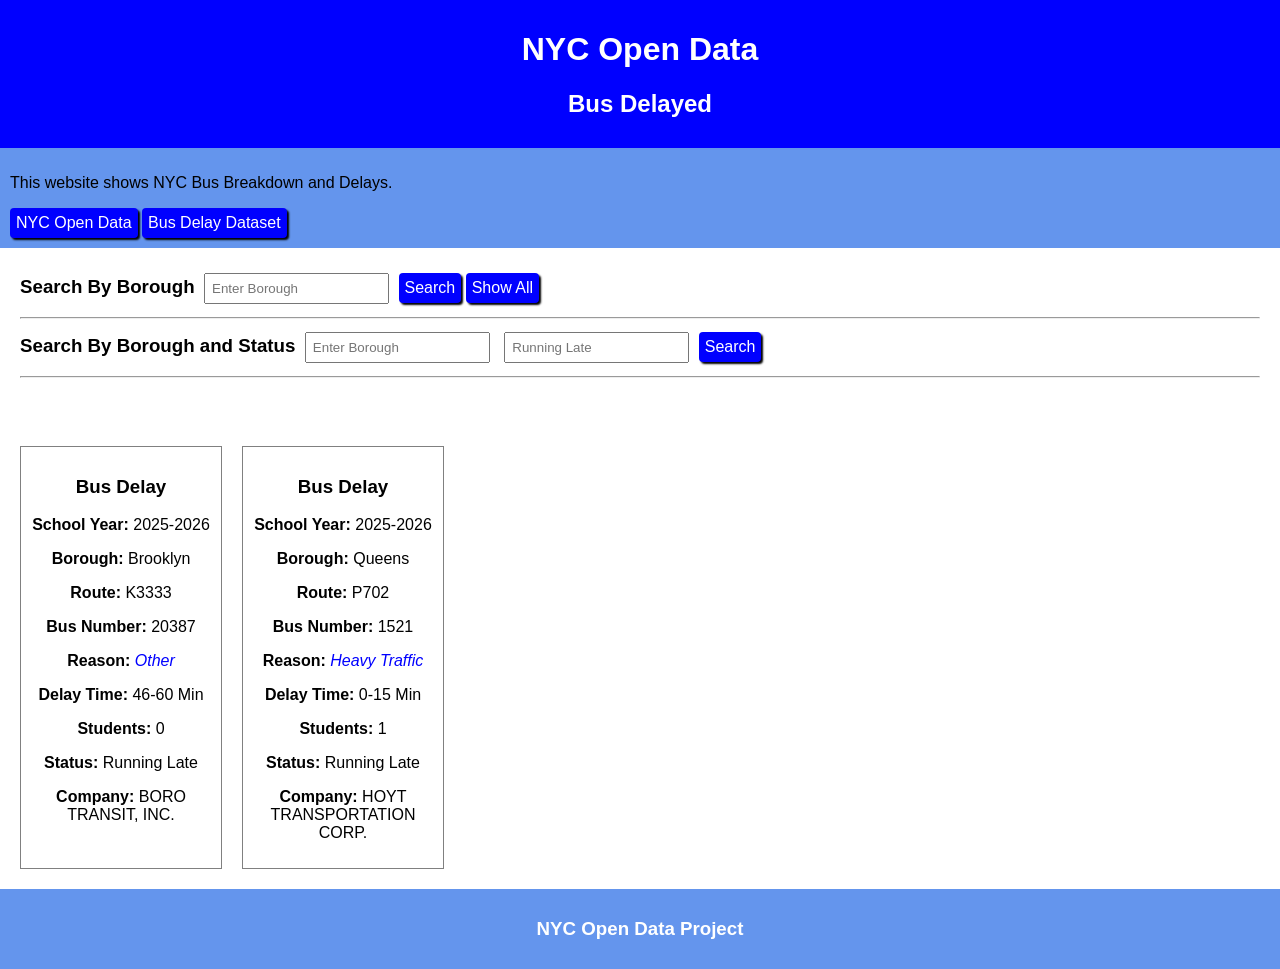
==== index.html @ 991ca177 "change1" ====
<!DOCTYPE html>
<html>
  <head>
    <title>NYC Open Data</title>

    <style>
      html, body{
        margin:0 auto;
        font-family:Arial;
      }

      .container{
        display:flex;
        padding:10px;
      }

      .center{
        justify-content:center;
        align-items:center;
      }

      .subbanner{
        background-color:cornflowerblue;
      }

      #banner{
        background-color:blue;
        color:white;
      }

      #footer{
        background-color:cornflowerblue;
        color:white;
        left:0;
        right:0;
        bottom:0px;
      }

      .card{
        flex:1;
        margin:10px;
        padding:10px;
        border:1px solid gray;
        text-align:center;
        max-width:180px;
        min-width:180px;
        background-color:white;
      }

      .button{
        text-decoration:none;
        background-color:blue;
        color:white;
        border-radius:4px;
        padding:6px;
        box-shadow:2px 2px 2px black;
        cursor:pointer;
        display:inline-block;
      }

      .button:hover{
        background-color:cornflowerblue;
      }

      #output{
        flex-wrap:wrap;
      }

      .highlight{
        font-style:italic;
        color:blue;
      }

      .heading{
        font-weight:bold;
      }

      input{
        padding:6px;
        margin:5px;
      }
    </style>

    <script>
      let data = [
        {
          school_year:"2025-2026",
          boro:"Brooklyn",
          route_number:"K3333",
          bus_no:"20387",
          reason:"Other",
          how_long_delayed:"46-60 Min",
          number_of_students_on_the_bus:"0",
          breakdown_or_running_late:"Running Late",
          bus_company_name:"BORO TRANSIT, INC."
        },
        {
          school_year:"2025-2026",
          boro:"Queens",
          route_number:"P702",
          bus_no:"1521",
          reason:"Heavy Traffic",
          how_long_delayed:"0-15 Min",
          number_of_students_on_the_bus:"1",
          breakdown_or_running_late:"Running Late",
          bus_company_name:"HOYT TRANSPORTATION CORP."
        }
      ];

      function init(){
        showCards(data);
      }

      function showCards(list){
        let output = document.getElementById("output");
        let build = "";

        for(let i = 0; i < list.length; i++){
          let delay = list[i];

          build += `<div class="card">`;
          build += `<h3>Bus Delay</h3>`;
          build += `<p><span class="heading">School Year:</span> ${delay.school_year}</p>`;
          build += `<p><span class="heading">Borough:</span> ${delay.boro}</p>`;
          build += `<p><span class="heading">Route:</span> ${delay.route_number}</p>`;
          build += `<p><span class="heading">Bus Number:</span> ${delay.bus_no}</p>`;
          build += `<p><span class="heading">Reason:</span> <span class="highlight">${delay.reason}</span></p>`;
          build += `<p><span class="heading">Delay Time:</span> ${delay.how_long_delayed}</p>`;
          build += `<p><span class="heading">Students:</span> ${delay.number_of_students_on_the_bus}</p>`;
          build += `<p><span class="heading">Status:</span> ${delay.breakdown_or_running_late}</p>`;
          build += `<p><span class="heading">Company:</span> ${delay.bus_company_name}</p>`;
          build += `</div>`;
        }

        output.innerHTML = build;
      }

      function filterByBorough(){
        let borough = document.getElementById("borough").value;
        let filtered = [];

        for(let i = 0; i < data.length; i++){
          if(data[i].boro.toLowerCase() == borough.toLowerCase()){
            filtered.push(data[i]);
          }
        }

        document.getElementById("result").innerHTML = "<h3>Results Found: " + filtered.length + "</h3>";
        showCards(filtered);
      }

      function filterByBoroughAndStatus(){
        let borough = document.getElementById("borough2").value;
        let status = document.getElementById("status").value;
        let filtered = [];

        for(let i = 0; i < data.length; i++){
          if(data[i].boro.toLowerCase() == borough.toLowerCase() && data[i].breakdown_or_running_late.toLowerCase() == status.toLowerCase()){
            filtered.push(data[i]);
          }
        }

        document.getElementById("result").innerHTML = "<h3>Results Found: " + filtered.length + "</h3>";
        showCards(filtered);
      }

      function showAll(){
        document.getElementById("borough").value = "";
        document.getElementById("borough2").value = "";
        document.getElementById("status").value = "";
        document.getElementById("result").innerHTML = "";
        showCards(data);
      }
    </script>
  </head>

  <body onload="init()">

    <div id="banner" class="container center">
      <div style="text-align:center">
        <h1>NYC Open Data</h1>
        <h2>Bus Delayed</h2>
      </div>
    </div>

    <div class="container subbanner">
      <div>
        <p>This website shows NYC Bus Breakdown and Delays.</p>

        <a class="button" href="https://data.cityofnewyork.us/resource/ez4e-fazm.json" target="_blank">NYC Open Data</a>

        <a class="button" href="https://data.cityofnewyork.us/Transportation/Bus-Breakdown-and-Delays/ez4e-fazm/about_data" target="_blank">Bus Delay Dataset</a>
      </div>
    </div>

    <div style="padding:20px">

      <h3 style="display:inline;">Search By Borough</h3>

      <input type="text" id="borough" placeholder="Enter Borough">

      <a class="button" onclick="filterByBorough()">Search</a>

      <a class="button" onclick="showAll()">Show All</a>

      <hr>

      <h3 style="display:inline;">Search By Borough and Status</h3>

      <input type="text" id="borough2" placeholder="Enter Borough">

      <input type="text" id="status" placeholder="Running Late">

      <a class="button" onclick="filterByBoroughAndStatus()">Search</a>

      <hr>

    </div>

    <div id="result" class="container">
    </div>

    <div id="output" class="container">
    </div>

    <div id="footer" class="container center">
      <h3>NYC Open Data Project</h3>
    </div>

  </body>
</html>
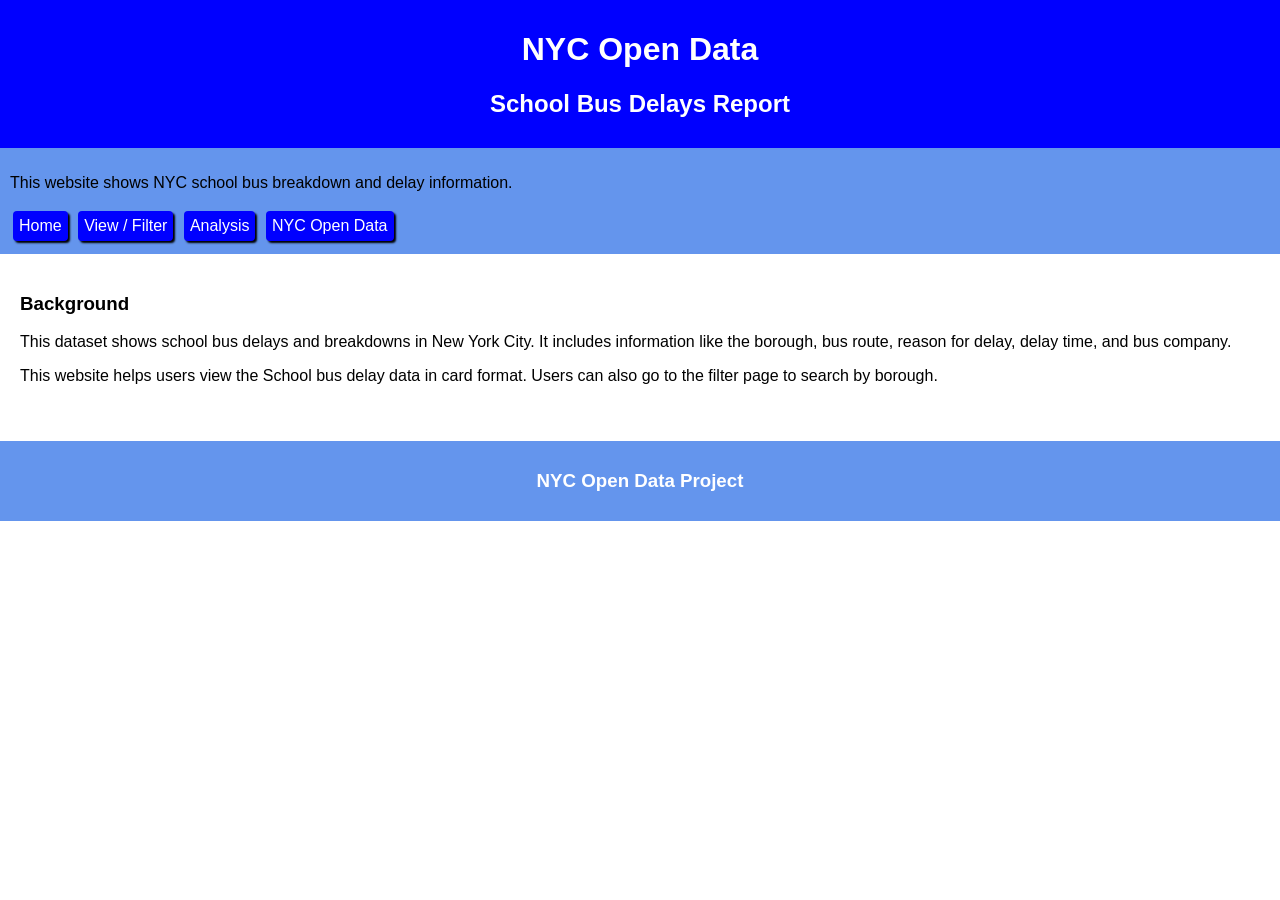
==== commit 9e3bba43: "d" ====
--- a/index.html
+++ b/index.html
@@ -2,176 +2,8 @@
 <html>
   <head>
     <title>NYC Open Data</title>
-
-    <style>
-      html, body{
-        margin:0 auto;
-        font-family:Arial;
-      }
-
-      .container{
-        display:flex;
-        padding:10px;
-      }
-
-      .center{
-        justify-content:center;
-        align-items:center;
-      }
-
-      .subbanner{
-        background-color:cornflowerblue;
-      }
-
-      #banner{
-        background-color:blue;
-        color:white;
-      }
-
-      #footer{
-        background-color:cornflowerblue;
-        color:white;
-        left:0;
-        right:0;
-        bottom:0px;
-      }
-
-      .card{
-        flex:1;
-        margin:10px;
-        padding:10px;
-        border:1px solid gray;
-        text-align:center;
-        max-width:180px;
-        min-width:180px;
-        background-color:white;
-      }
-
-      .button{
-        text-decoration:none;
-        background-color:blue;
-        color:white;
-        border-radius:4px;
-        padding:6px;
-        box-shadow:2px 2px 2px black;
-        cursor:pointer;
-        display:inline-block;
-      }
-
-      .button:hover{
-        background-color:cornflowerblue;
-      }
-
-      #output{
-        flex-wrap:wrap;
-      }
-
-      .highlight{
-        font-style:italic;
-        color:blue;
-      }
-
-      .heading{
-        font-weight:bold;
-      }
-
-      input{
-        padding:6px;
-        margin:5px;
-      }
-    </style>
-
-    <script>
-      let data = [
-        {
-          school_year:"2025-2026",
-          boro:"Brooklyn",
-          route_number:"K3333",
-          bus_no:"20387",
-          reason:"Other",
-          how_long_delayed:"46-60 Min",
-          number_of_students_on_the_bus:"0",
-          breakdown_or_running_late:"Running Late",
-          bus_company_name:"BORO TRANSIT, INC."
-        },
-        {
-          school_year:"2025-2026",
-          boro:"Queens",
-          route_number:"P702",
-          bus_no:"1521",
-          reason:"Heavy Traffic",
-          how_long_delayed:"0-15 Min",
-          number_of_students_on_the_bus:"1",
-          breakdown_or_running_late:"Running Late",
-          bus_company_name:"HOYT TRANSPORTATION CORP."
-        }
-      ];
-
-      function init(){
-        showCards(data);
-      }
-
-      function showCards(list){
-        let output = document.getElementById("output");
-        let build = "";
-
-        for(let i = 0; i < list.length; i++){
-          let delay = list[i];
-
-          build += `<div class="card">`;
-          build += `<h3>Bus Delay</h3>`;
-          build += `<p><span class="heading">School Year:</span> ${delay.school_year}</p>`;
-          build += `<p><span class="heading">Borough:</span> ${delay.boro}</p>`;
-          build += `<p><span class="heading">Route:</span> ${delay.route_number}</p>`;
-          build += `<p><span class="heading">Bus Number:</span> ${delay.bus_no}</p>`;
-          build += `<p><span class="heading">Reason:</span> <span class="highlight">${delay.reason}</span></p>`;
-          build += `<p><span class="heading">Delay Time:</span> ${delay.how_long_delayed}</p>`;
-          build += `<p><span class="heading">Students:</span> ${delay.number_of_students_on_the_bus}</p>`;
-          build += `<p><span class="heading">Status:</span> ${delay.breakdown_or_running_late}</p>`;
-          build += `<p><span class="heading">Company:</span> ${delay.bus_company_name}</p>`;
-          build += `</div>`;
-        }
-
-        output.innerHTML = build;
-      }
-
-      function filterByBorough(){
-        let borough = document.getElementById("borough").value;
-        let filtered = [];
-
-        for(let i = 0; i < data.length; i++){
-          if(data[i].boro.toLowerCase() == borough.toLowerCase()){
-            filtered.push(data[i]);
-          }
-        }
-
-        document.getElementById("result").innerHTML = "<h3>Results Found: " + filtered.length + "</h3>";
-        showCards(filtered);
-      }
-
-      function filterByBoroughAndStatus(){
-        let borough = document.getElementById("borough2").value;
-        let status = document.getElementById("status").value;
-        let filtered = [];
-
-        for(let i = 0; i < data.length; i++){
-          if(data[i].boro.toLowerCase() == borough.toLowerCase() && data[i].breakdown_or_running_late.toLowerCase() == status.toLowerCase()){
-            filtered.push(data[i]);
-          }
-        }
-
-        document.getElementById("result").innerHTML = "<h3>Results Found: " + filtered.length + "</h3>";
-        showCards(filtered);
-      }
-
-      function showAll(){
-        document.getElementById("borough").value = "";
-        document.getElementById("borough2").value = "";
-        document.getElementById("status").value = "";
-        document.getElementById("result").innerHTML = "";
-        showCards(data);
-      }
-    </script>
+    <link href="style.css" rel="stylesheet" type="text/css">
+    <script src="script.js"></script>
   </head>
 
   <body onload="init()">
@@ -179,45 +11,34 @@
     <div id="banner" class="container center">
       <div style="text-align:center">
         <h1>NYC Open Data</h1>
-        <h2>Bus Delayed</h2>
+        <h2>School Bus Delays Report</h2>
       </div>
     </div>
 
     <div class="container subbanner">
       <div>
-        <p>This website shows NYC Bus Breakdown and Delays.</p>
+        <p>This website shows NYC school bus breakdown and delay information.</p>
 
+        <a class="button" href="index.html">Home</a>
+        <a class="button" href="filter.html">View / Filter</a>
+        <a class="button" href="analysis.html">Analysis</a>
         <a class="button" href="https://data.cityofnewyork.us/resource/ez4e-fazm.json" target="_blank">NYC Open Data</a>
-
-        <a class="button" href="https://data.cityofnewyork.us/Transportation/Bus-Breakdown-and-Delays/ez4e-fazm/about_data" target="_blank">Bus Delay Dataset</a>
       </div>
     </div>
 
     <div style="padding:20px">
+      <h3>Background</h3>
 
-      <h3 style="display:inline;">Search By Borough</h3>
+      <p>
+        This dataset shows school bus delays and breakdowns in New York City.
+        It includes information like the borough, bus route, reason for delay,
+        delay time, and bus company.
+      </p>
 
-      <input type="text" id="borough" placeholder="Enter Borough">
-
-      <a class="button" onclick="filterByBorough()">Search</a>
-
-      <a class="button" onclick="showAll()">Show All</a>
-
-      <hr>
-
-      <h3 style="display:inline;">Search By Borough and Status</h3>
-
-      <input type="text" id="borough2" placeholder="Enter Borough">
-
-      <input type="text" id="status" placeholder="Running Late">
-
-      <a class="button" onclick="filterByBoroughAndStatus()">Search</a>
-
-      <hr>
-
-    </div>
-
-    <div id="result" class="container">
+      <p>
+        This website helps users view the School bus delay data in card format.
+        Users can also go to the filter page to search by borough.
+      </p>
     </div>
 
     <div id="output" class="container">
--- a/style.css
+++ b/style.css
@@ -0,0 +1,87 @@
+html, body{
+  margin:0 auto;
+  font-family:Arial;
+}
+
+.container{
+  display:flex;
+  padding:10px;
+}
+
+.center{
+  justify-content:center;
+  align-items:center;
+}
+
+.subbanner{
+  background-color:cornflowerblue;
+}
+
+#banner{
+  background-color:blue;
+  color:white;
+}
+
+#footer{
+  background-color:cornflowerblue;
+  color:white;
+  left:0;
+  right:0;
+  bottom:0px;
+}
+
+.card{
+  flex:1;
+  margin:10px;
+  padding:10px;
+  border:1px solid gray;
+  text-align:center;
+  max-width:180px;
+  min-width:180px;
+}
+
+.button{
+  text-decoration:none;
+  background-color:blue;
+  color:white;
+  border-radius:4px;
+  padding:6px;
+  box-shadow:2px 2px 2px black;
+  display:inline-block;
+  margin:3px;
+}
+
+.button:hover{
+  background-color:cornflowerblue;
+}
+
+#output{
+  flex-wrap:wrap;
+}
+
+.highlight{
+  font-style:italic;
+  color:blue;
+}
+
+.heading{
+  font-weight:bold;
+}
+
+input{
+  padding:6px;
+  margin:5px;
+}
+
+.barbox{
+  border:1px solid gray;
+  padding:10px;
+  width:250px;
+}
+
+.bar{
+  background-color:cornflowerblue;
+  color:white;
+  padding:5px;
+  margin:5px;
+}
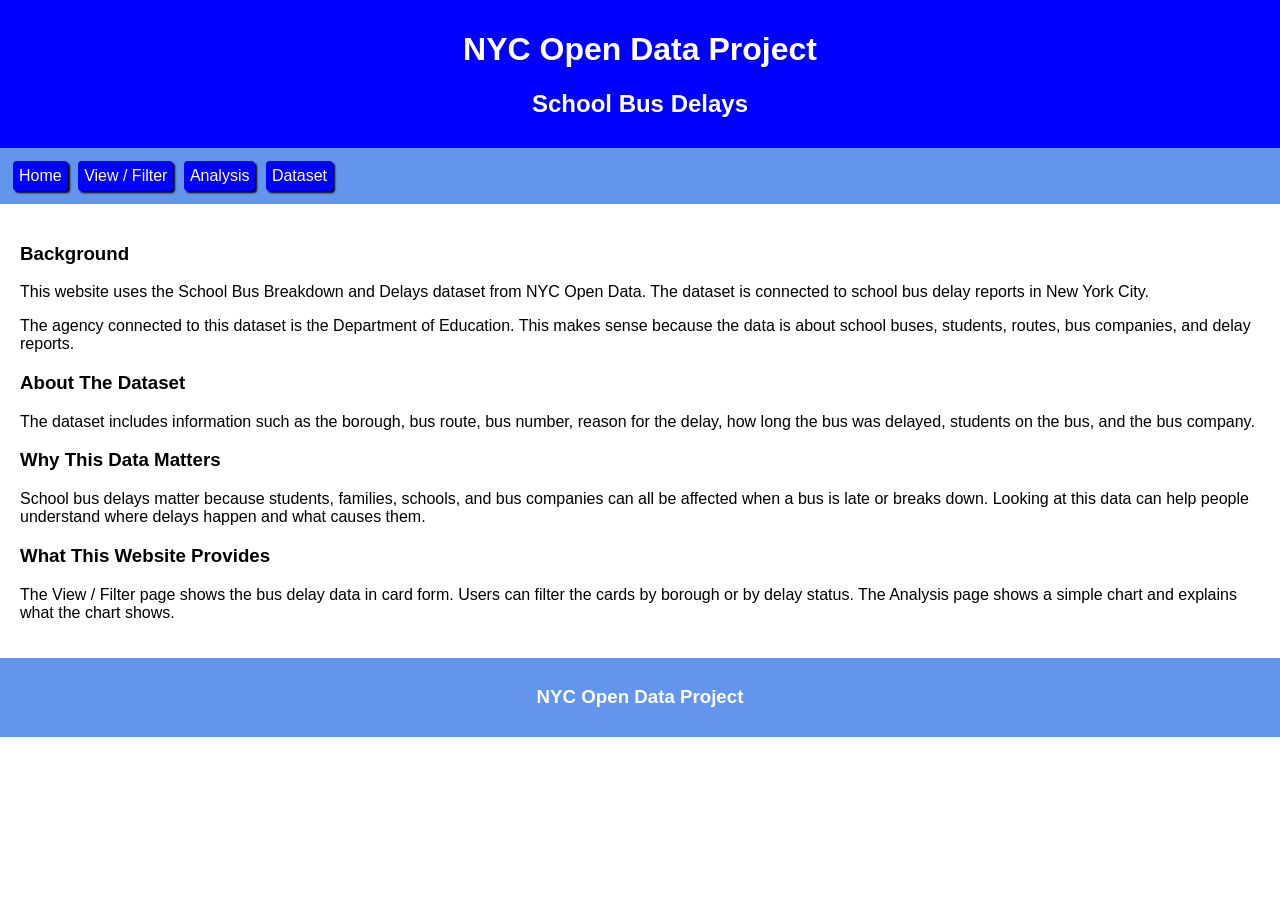
==== commit 919fcb96: "all" ====
--- a/index.html
+++ b/index.html
@@ -1,47 +1,66 @@
 <!DOCTYPE html>
 <html>
   <head>
-    <title>NYC Open Data</title>
+    <title>NYC Open Data Project</title>
     <link href="style.css" rel="stylesheet" type="text/css">
     <script src="script.js"></script>
   </head>
 
-  <body onload="init()">
+  <body>
 
     <div id="banner" class="container center">
       <div style="text-align:center">
-        <h1>NYC Open Data</h1>
-        <h2>School Bus Delays Report</h2>
+        <h1>NYC Open Data Project</h1>
+        <h2>School Bus Delays</h2>
       </div>
     </div>
 
     <div class="container subbanner">
       <div>
-        <p>This website shows NYC school bus breakdown and delay information.</p>
-
         <a class="button" href="index.html">Home</a>
         <a class="button" href="filter.html">View / Filter</a>
         <a class="button" href="analysis.html">Analysis</a>
-        <a class="button" href="https://data.cityofnewyork.us/resource/ez4e-fazm.json" target="_blank">NYC Open Data</a>
+        <a class="button" href="https://data.cityofnewyork.us/Transportation/Bus-Breakdown-and-Delays/ez4e-fazm/about_data" target="_blank">Dataset</a>
       </div>
     </div>
 
-    <div style="padding:20px">
+    <div class="main">
       <h3>Background</h3>
 
       <p>
-        This dataset shows school bus delays and breakdowns in New York City.
-        It includes information like the borough, bus route, reason for delay,
-        delay time, and bus company.
+        This website uses the School Bus Breakdown and Delays dataset from NYC Open Data.
+        The dataset is connected to school bus delay reports in New York City.
       </p>
 
       <p>
-        This website helps users view the School bus delay data in card format.
-        Users can also go to the filter page to search by borough.
+        The agency connected to this dataset is the Department of Education.
+        This makes sense because the data is about school buses, students, routes,
+        bus companies, and delay reports.
       </p>
-    </div>
 
-    <div id="output" class="container">
+      <h3>About The Dataset</h3>
+
+      <p>
+        The dataset includes information such as the borough, bus route, bus number,
+        reason for the delay, how long the bus was delayed, students on the bus,
+        and the bus company.
+      </p>
+
+      <h3>Why This Data Matters</h3>
+
+      <p>
+        School bus delays matter because students, families, schools, and bus companies
+        can all be affected when a bus is late or breaks down. Looking at this data can
+        help people understand where delays happen and what causes them.
+      </p>
+
+      <h3>What This Website Provides</h3>
+
+      <p>
+        The View / Filter page shows the bus delay data in card form. Users can filter
+        the cards by borough or by delay status. The Analysis page shows a simple chart
+        and explains what the chart shows.
+      </p>
     </div>
 
     <div id="footer" class="container center">
--- a/style.css
+++ b/style.css
@@ -13,31 +13,31 @@
   align-items:center;
 }
 
-.subbanner{
-  background-color:cornflowerblue;
-}
-
 #banner{
   background-color:blue;
   color:white;
 }
 
+.subbanner{
+  background-color:cornflowerblue;
+}
+
 #footer{
   background-color:cornflowerblue;
   color:white;
-  left:0;
-  right:0;
-  bottom:0px;
+}
+
+.main{
+  padding:20px;
 }
 
 .card{
-  flex:1;
   margin:10px;
   padding:10px;
   border:1px solid gray;
   text-align:center;
-  max-width:180px;
-  min-width:180px;
+  max-width:190px;
+  min-width:190px;
 }
 
 .button{
@@ -49,6 +49,7 @@
   box-shadow:2px 2px 2px black;
   display:inline-block;
   margin:3px;
+  cursor:pointer;
 }
 
 .button:hover{
@@ -73,15 +74,15 @@
   margin:5px;
 }
 
-.barbox{
+.chart{
   border:1px solid gray;
   padding:10px;
-  width:250px;
+  width:300px;
 }
 
 .bar{
   background-color:cornflowerblue;
   color:white;
-  padding:5px;
+  padding:6px;
   margin:5px;
 }
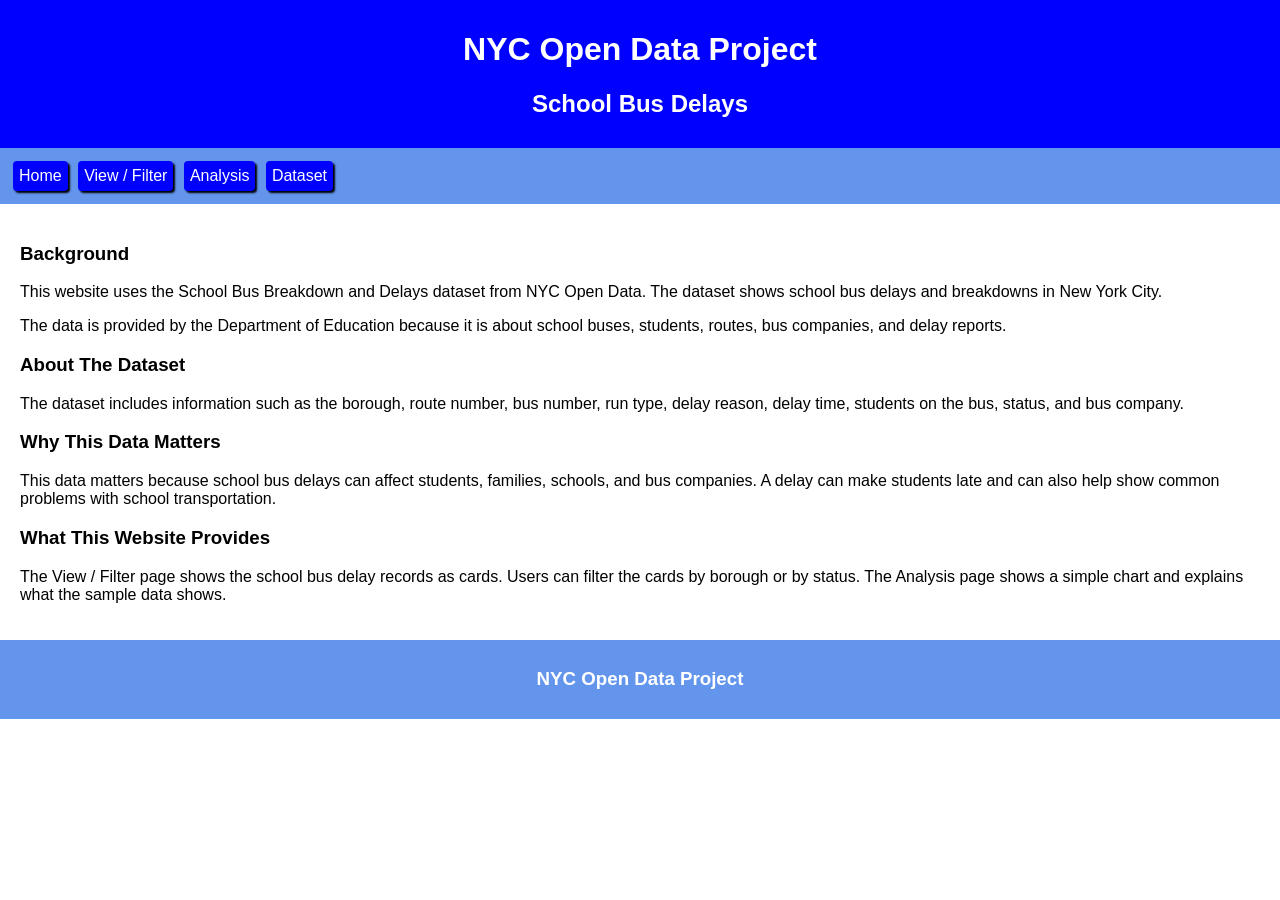
==== commit 2fe5694c: "done" ====
--- a/index.html
+++ b/index.html
@@ -3,7 +3,6 @@
   <head>
     <title>NYC Open Data Project</title>
     <link href="style.css" rel="stylesheet" type="text/css">
-    <script src="script.js"></script>
   </head>
 
   <body>
@@ -29,37 +28,35 @@
 
       <p>
         This website uses the School Bus Breakdown and Delays dataset from NYC Open Data.
-        The dataset is connected to school bus delay reports in New York City.
+        The dataset shows school bus delays and breakdowns in New York City.
       </p>
 
       <p>
-        The agency connected to this dataset is the Department of Education.
-        This makes sense because the data is about school buses, students, routes,
-        bus companies, and delay reports.
+        The data is provided by the Department of Education because it is about school buses,
+        students, routes, bus companies, and delay reports.
       </p>
 
       <h3>About The Dataset</h3>
 
       <p>
-        The dataset includes information such as the borough, bus route, bus number,
-        reason for the delay, how long the bus was delayed, students on the bus,
-        and the bus company.
+        The dataset includes information such as the borough, route number, bus number,
+        run type, delay reason, delay time, students on the bus, status, and bus company.
       </p>
 
       <h3>Why This Data Matters</h3>
 
       <p>
-        School bus delays matter because students, families, schools, and bus companies
-        can all be affected when a bus is late or breaks down. Looking at this data can
-        help people understand where delays happen and what causes them.
+        This data matters because school bus delays can affect students, families,
+        schools, and bus companies. A delay can make students late and can also help
+        show common problems with school transportation.
       </p>
 
       <h3>What This Website Provides</h3>
 
       <p>
-        The View / Filter page shows the bus delay data in card form. Users can filter
-        the cards by borough or by delay status. The Analysis page shows a simple chart
-        and explains what the chart shows.
+        The View / Filter page shows the school bus delay records as cards.
+        Users can filter the cards by borough or by status. The Analysis page
+        shows a simple chart and explains what the sample data shows.
       </p>
     </div>
 
--- a/style.css
+++ b/style.css
@@ -50,6 +50,7 @@
   display:inline-block;
   margin:3px;
   cursor:pointer;
+  border:none;
 }
 
 .button:hover{
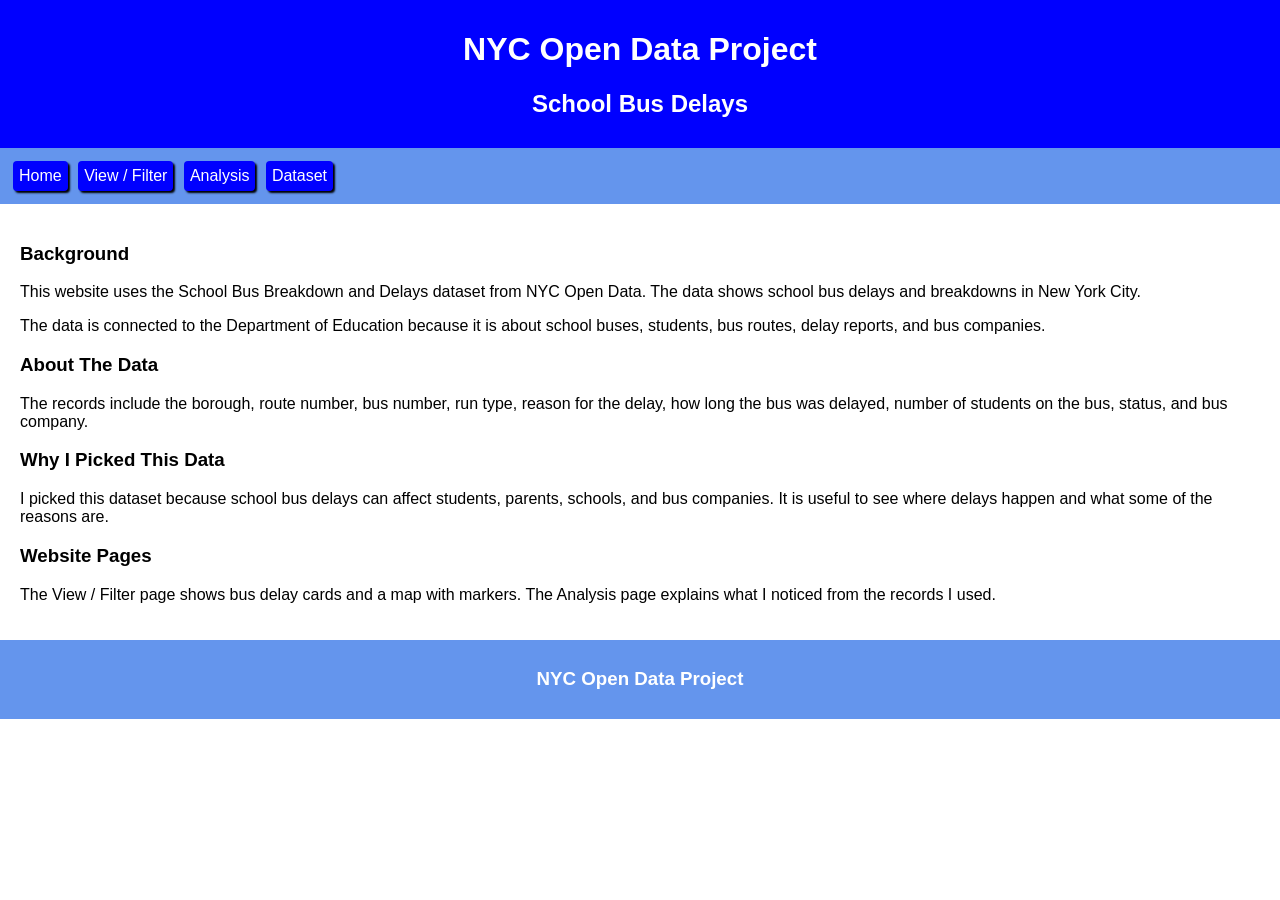
==== commit ef78b89f: "MAP" ====
--- a/index.html
+++ b/index.html
@@ -28,35 +28,33 @@
 
       <p>
         This website uses the School Bus Breakdown and Delays dataset from NYC Open Data.
-        The dataset shows school bus delays and breakdowns in New York City.
+        The data shows school bus delays and breakdowns in New York City.
       </p>
 
       <p>
-        The data is provided by the Department of Education because it is about school buses,
-        students, routes, bus companies, and delay reports.
+        The data is connected to the Department of Education because it is about school buses,
+        students, bus routes, delay reports, and bus companies.
       </p>
 
-      <h3>About The Dataset</h3>
+      <h3>About The Data</h3>
 
       <p>
-        The dataset includes information such as the borough, route number, bus number,
-        run type, delay reason, delay time, students on the bus, status, and bus company.
+        The records include the borough, route number, bus number, run type, reason for the delay,
+        how long the bus was delayed, number of students on the bus, status, and bus company.
       </p>
 
-      <h3>Why This Data Matters</h3>
+      <h3>Why I Picked This Data</h3>
 
       <p>
-        This data matters because school bus delays can affect students, families,
-        schools, and bus companies. A delay can make students late and can also help
-        show common problems with school transportation.
+        I picked this dataset because school bus delays can affect students, parents, schools,
+        and bus companies. It is useful to see where delays happen and what some of the reasons are.
       </p>
 
-      <h3>What This Website Provides</h3>
+      <h3>Website Pages</h3>
 
       <p>
-        The View / Filter page shows the school bus delay records as cards.
-        Users can filter the cards by borough or by status. The Analysis page
-        shows a simple chart and explains what the sample data shows.
+        The View / Filter page shows bus delay cards and a map with markers.
+        The Analysis page explains what I noticed from the records I used.
       </p>
     </div>
 
--- a/style.css
+++ b/style.css
@@ -75,15 +75,9 @@
   margin:5px;
 }
 
-.chart{
+#map{
+  height:550px;
+  width:95%;
+  max-width:1000px;
   border:1px solid gray;
-  padding:10px;
-  width:300px;
-}
-
-.bar{
-  background-color:cornflowerblue;
-  color:white;
-  padding:6px;
-  margin:5px;
 }
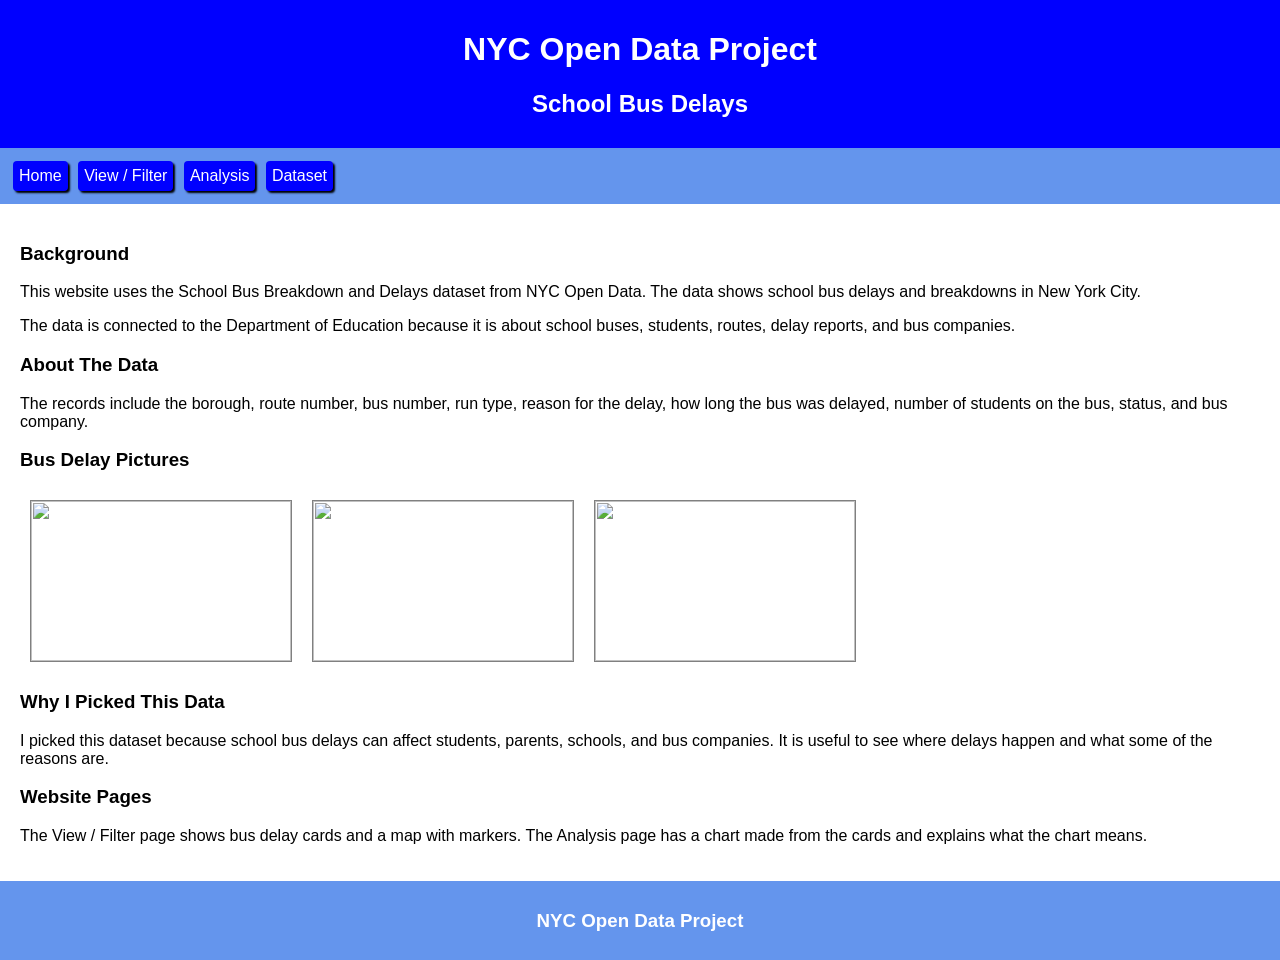
==== commit bd10e5c5: "mm" ====
--- a/index.html
+++ b/index.html
@@ -33,7 +33,7 @@
 
       <p>
         The data is connected to the Department of Education because it is about school buses,
-        students, bus routes, delay reports, and bus companies.
+        students, routes, delay reports, and bus companies.
       </p>
 
       <h3>About The Data</h3>
@@ -43,18 +43,27 @@
         how long the bus was delayed, number of students on the bus, status, and bus company.
       </p>
 
+      <h3>Bus Delay Pictures</h3>
+
+      <div class="pictures">
+        <img src="https://images.unsplash.com/photo-1544620347-c4fd4a3d5957?auto=format&fit=crop&w=500&q=80">
+        <img src="https://images.unsplash.com/photo-1570125909232-eb263c188f7e?auto=format&fit=crop&w=500&q=80">
+        <img src="https://images.unsplash.com/photo-1509749837427-ac94a2553d0e?auto=format&fit=crop&w=500&q=80">
+      </div>
+
       <h3>Why I Picked This Data</h3>
 
       <p>
-        I picked this dataset because school bus delays can affect students, parents, schools,
-        and bus companies. It is useful to see where delays happen and what some of the reasons are.
+        I picked this dataset because school bus delays can affect students, parents,
+        schools, and bus companies. It is useful to see where delays happen and what
+        some of the reasons are.
       </p>
 
       <h3>Website Pages</h3>
 
       <p>
         The View / Filter page shows bus delay cards and a map with markers.
-        The Analysis page explains what I noticed from the records I used.
+        The Analysis page has a chart made from the cards and explains what the chart means.
       </p>
     </div>
 
--- a/style.css
+++ b/style.css
@@ -80,4 +80,32 @@
   width:95%;
   max-width:1000px;
   border:1px solid gray;
+}
+
+.pictures{
+  display:flex;
+  flex-wrap:wrap;
+}
+
+.pictures img{
+  width:260px;
+  height:160px;
+  object-fit:cover;
+  margin:10px;
+  border:1px solid gray;
+}
+
+.chart{
+  border:1px solid gray;
+  padding:10px;
+  width:450px;
+  margin-top:10px;
+  margin-bottom:20px;
+}
+
+.bar{
+  background-color:cornflowerblue;
+  color:white;
+  padding:6px;
+  margin:5px;
 }
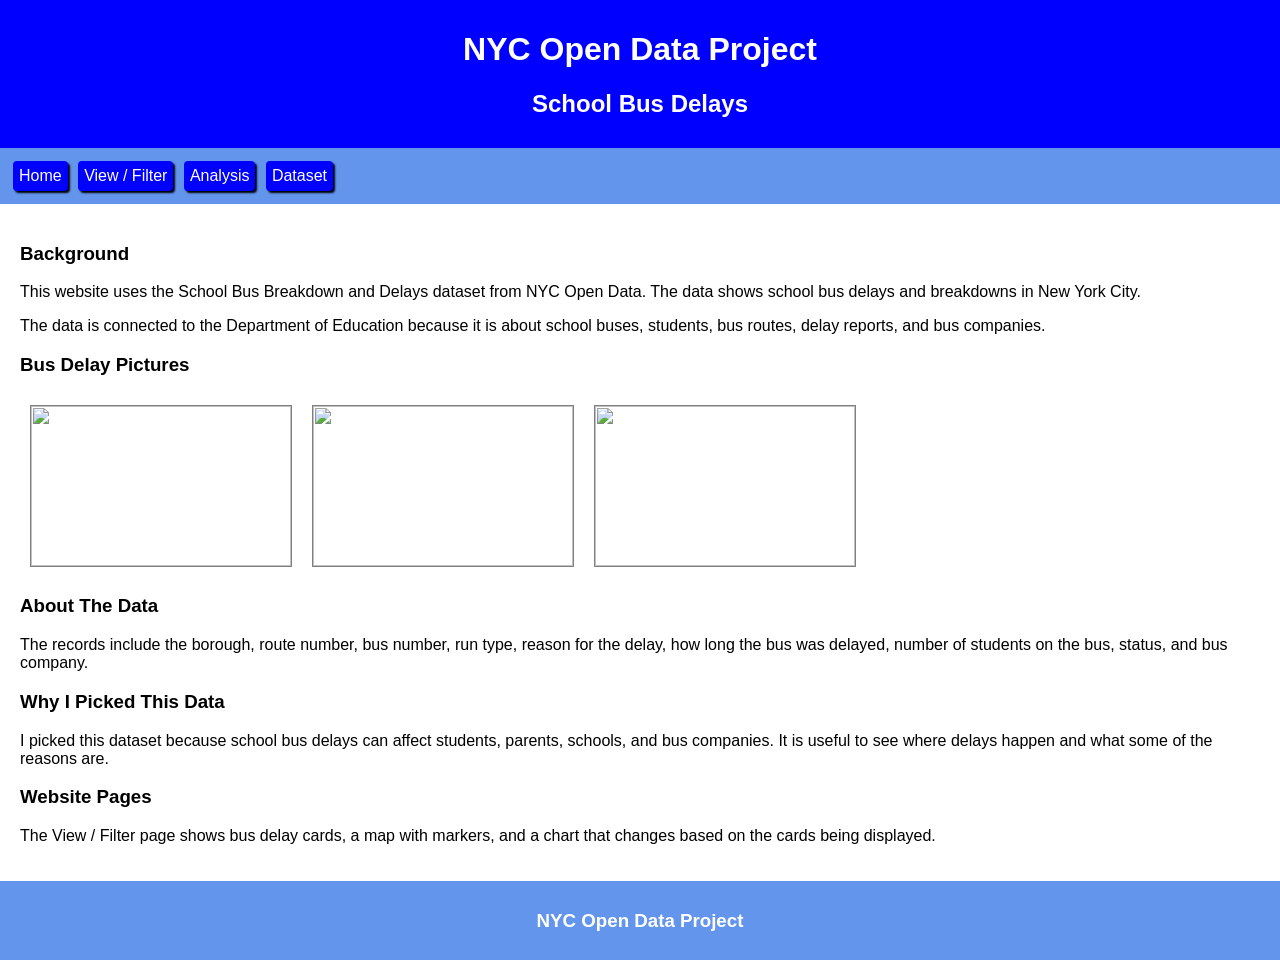
==== commit 36b58306: "CHART" ====
--- a/index.html
+++ b/index.html
@@ -24,6 +24,7 @@
     </div>
 
     <div class="main">
+
       <h3>Background</h3>
 
       <p>
@@ -33,14 +34,7 @@
 
       <p>
         The data is connected to the Department of Education because it is about school buses,
-        students, routes, delay reports, and bus companies.
-      </p>
-
-      <h3>About The Data</h3>
-
-      <p>
-        The records include the borough, route number, bus number, run type, reason for the delay,
-        how long the bus was delayed, number of students on the bus, status, and bus company.
+        students, bus routes, delay reports, and bus companies.
       </p>
 
       <h3>Bus Delay Pictures</h3>
@@ -50,6 +44,13 @@
         <img src="https://images.unsplash.com/photo-1570125909232-eb263c188f7e?auto=format&fit=crop&w=500&q=80">
         <img src="https://images.unsplash.com/photo-1509749837427-ac94a2553d0e?auto=format&fit=crop&w=500&q=80">
       </div>
+
+      <h3>About The Data</h3>
+
+      <p>
+        The records include the borough, route number, bus number, run type, reason for the delay,
+        how long the bus was delayed, number of students on the bus, status, and bus company.
+      </p>
 
       <h3>Why I Picked This Data</h3>
 
@@ -62,9 +63,10 @@
       <h3>Website Pages</h3>
 
       <p>
-        The View / Filter page shows bus delay cards and a map with markers.
-        The Analysis page has a chart made from the cards and explains what the chart means.
+        The View / Filter page shows bus delay cards, a map with markers, and a chart
+        that changes based on the cards being displayed.
       </p>
+
     </div>
 
     <div id="footer" class="container center">
--- a/style.css
+++ b/style.css
@@ -75,6 +75,11 @@
   margin:5px;
 }
 
+select{
+  padding:6px;
+  margin:5px;
+}
+
 #map{
   height:550px;
   width:95%;
@@ -99,6 +104,7 @@
   border:1px solid gray;
   padding:10px;
   width:450px;
+  max-width:90%;
   margin-top:10px;
   margin-bottom:20px;
 }
